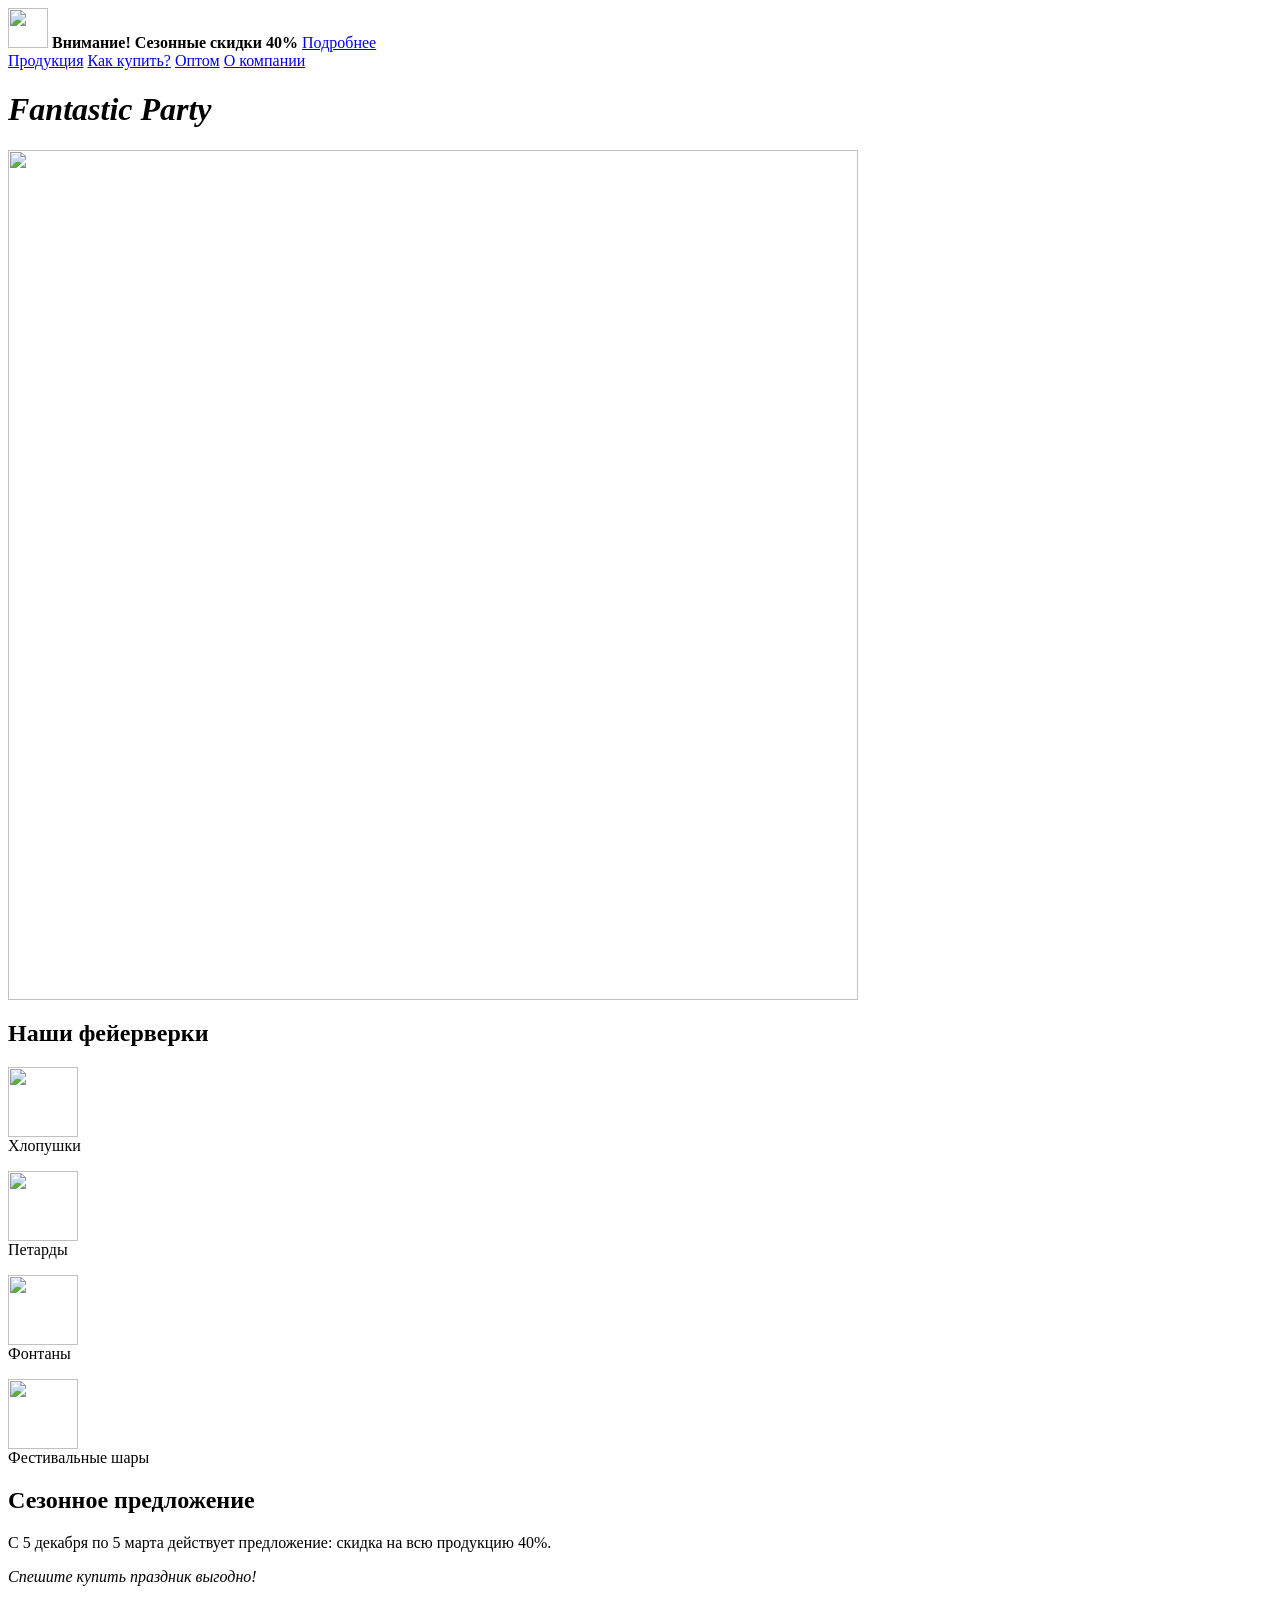
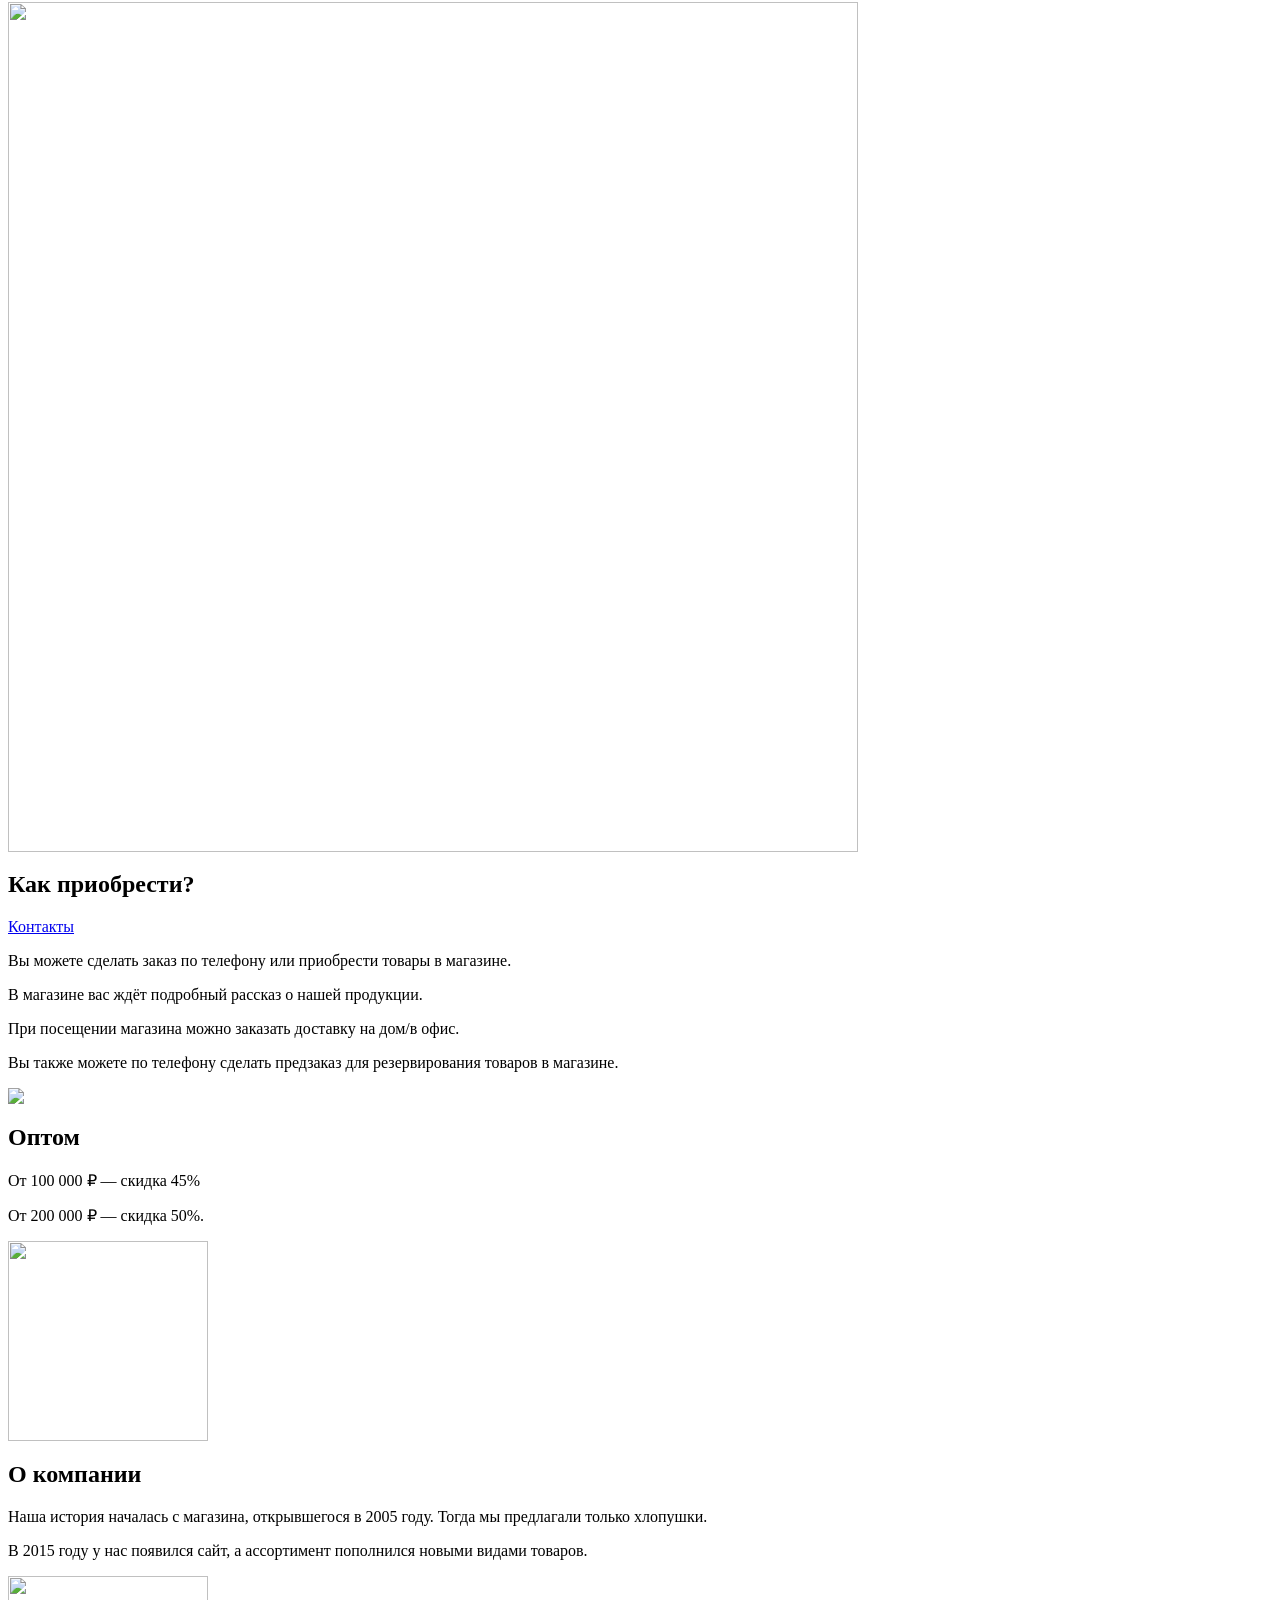
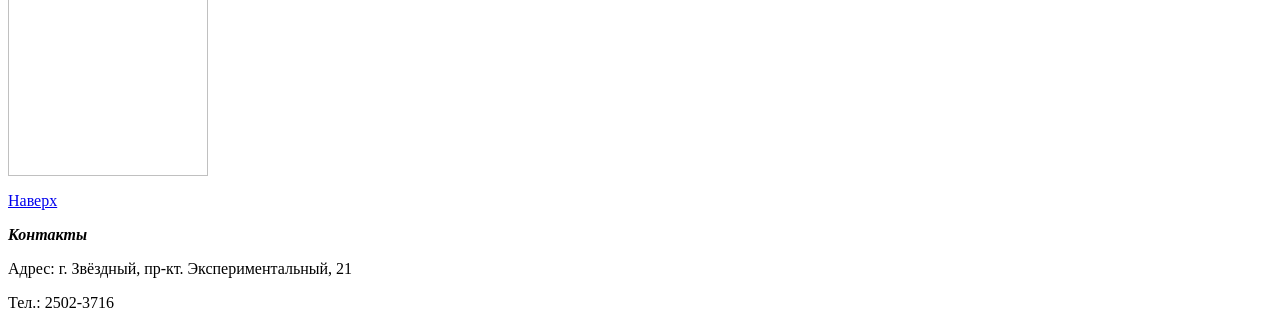
==== index.html @ 4ccf99e3 "Add files via upload" ====
<html>
    <head>
        <link rel="stylesheet" href="style.css"/>
    </head>
    <body>
        <header>
            <img id ="logo" src="https://learn.algoritmika.org/uploads/2020/12/logo_0_1607675596.svg" height="40px"/>
            <b>Внимание! Сезонные скидки 40% </b><a href="#discount">Подробнее</a>
        </header>
        <main>
            <nav>
                <a href="#price">Продукция</a>
                <a href="#delivery">Как купить?</a>
                <a href="#wholesale">Оптом</a>
                <a href="#about_us">О компании</a>
            </nav>
            <h1><i>Fantastic Party</i></h1>
            <img src="https://learn.algoritmika.org/uploads/2020/12/fireworks-2731725_1920_0_1607673819.jpg" width="850px"/>
            <h2 id="price">Наши фейерверки</h2>
            <p>
                <p class="ggg"><img src="https://learn.algoritmika.org/uploads/2020/12/%D1%85%D0%BB%D0%BE%D0%BF%D1%83%D1%88%D0%BA%D0%B0_0_1607673818.svg" width="70px"/><br/>Хлопушки</p>
                <p class="ggg"><img src="https://learn.algoritmika.org/uploads/2020/12/%D0%BF%D0%B5%D1%82%D0%B0%D1%80%D0%B4%D0%B0_0_1607673817.svg" width="70px"/><br/>Петарды</p>
                <p class="ggg"><img src="https://learn.algoritmika.org/uploads/2020/12/%D1%84%D0%BE%D0%BD%D1%82%D0%B0%D0%BD_0_1607673817.svg" width="70px"/><br/>Фонтаны</p>
                <p class="ggg"><img src="https://learn.algoritmika.org/uploads/2020/12/%D1%88%D0%B0%D1%80_0_1607673818.svg" width="70px"/><br/>Фестивальные шары</p>
            </p>
            <h2 id="discount">Сезонное предложение</h2>
            <p>С 5 декабря по 5 марта действует предложение: скидка на всю продукцию 40%.</p>
            <p>
                <i>Спешите купить праздник выгодно!</i>
            </p>
            <img src="https://learn.algoritmika.org/uploads/2020/12/%D1%81%D0%B5%D0%B7%D0%BE%D0%BD%D0%BD%D1%8B%D0%B5%20%D1%81%D0%BA%D0%B8%D0%B4%D0%BA%D0%B8_0_1607673818.jpg" width="850px"/>
            <h2 id="delivery">Как приобрести?</h2>
            <a href="#contacts">Контакты</a>
            <p>Вы можете сделать заказ по телефону или приобрести товары в магазине.</p>
            <p>В магазине вас ждёт подробный рассказ о нашей продукции.</p>
            <p>При посещении магазина можно заказать доставку на дом/в офис.</p>
            <p>Вы также можете по телефону сделать предзаказ для резервирования товаров в магазине.</p>
            <img src="https://learn.algoritmika.org/uploads/2020/12/%D0%BF%D0%BE%D0%BA%D1%83%D0%BF%D0%BA%D0%B0_0_1607673818.png"/>
            <h2 id="wholesale">Оптом</h2>
            <p>От 100 000 ₽ — скидка 45%</p>
            <p>От 200 000 ₽ — скидка 50%.</p>
            <img src="https://learn.algoritmika.org/uploads/2020/12/%D0%BE%D0%BF%D1%82_0_1607673818.png" width="200px"/>
            <h2 id="about_us">О компании</h2>
            <p>Наша история началась с магазина, открывшегося в 2005 году. Тогда мы предлагали только хлопушки.</p>
            <p>В 2015 году у нас появился сайт, а ассортимент пополнился новыми видами товаров.</p>
            <img src="https://learn.algoritmika.org/uploads/2020/12/arrows-2023449_1920_0_1607674211.png" width="200px"/><br/>
            <p><a href="#logo">Наверх</a></p>
        </main>
        <footer>
            <p id="contacts"><b><i>Контакты</i></b></p>
            <p>Адрес: г. Звёздный, пр-кт. Экспериментальный, 21</p>
            <p>Тел.: 2502-3716</p>
        </footer>
    </body>
</html>
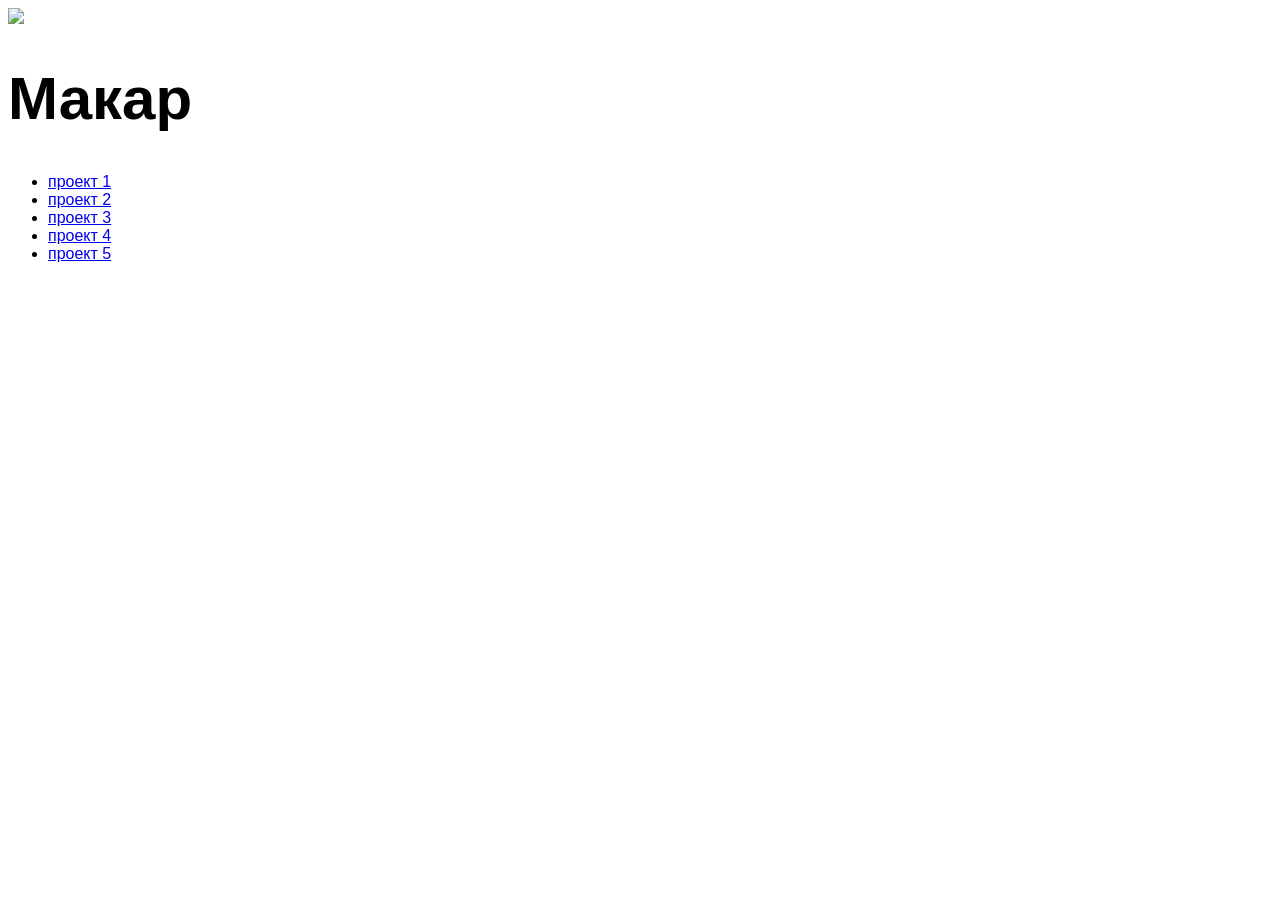
==== commit e613618b: "Create index.html" ====
--- a/index.html
+++ b/index.html
@@ -1,55 +1,18 @@
 <html>
-    <head>
+  <head>
         <link rel="stylesheet" href="style.css"/>
     </head>
     <body>
-        <header>
-            <img id ="logo" src="https://learn.algoritmika.org/uploads/2020/12/logo_0_1607675596.svg" height="40px"/>
-            <b>Внимание! Сезонные скидки 40% </b><a href="#discount">Подробнее</a>
-        </header>
         <main>
-            <nav>
-                <a href="#price">Продукция</a>
-                <a href="#delivery">Как купить?</a>
-                <a href="#wholesale">Оптом</a>
-                <a href="#about_us">О компании</a>
-            </nav>
-            <h1><i>Fantastic Party</i></h1>
-            <img src="https://learn.algoritmika.org/uploads/2020/12/fireworks-2731725_1920_0_1607673819.jpg" width="850px"/>
-            <h2 id="price">Наши фейерверки</h2>
-            <p>
-                <p class="ggg"><img src="https://learn.algoritmika.org/uploads/2020/12/%D1%85%D0%BB%D0%BE%D0%BF%D1%83%D1%88%D0%BA%D0%B0_0_1607673818.svg" width="70px"/><br/>Хлопушки</p>
-                <p class="ggg"><img src="https://learn.algoritmika.org/uploads/2020/12/%D0%BF%D0%B5%D1%82%D0%B0%D1%80%D0%B4%D0%B0_0_1607673817.svg" width="70px"/><br/>Петарды</p>
-                <p class="ggg"><img src="https://learn.algoritmika.org/uploads/2020/12/%D1%84%D0%BE%D0%BD%D1%82%D0%B0%D0%BD_0_1607673817.svg" width="70px"/><br/>Фонтаны</p>
-                <p class="ggg"><img src="https://learn.algoritmika.org/uploads/2020/12/%D1%88%D0%B0%D1%80_0_1607673818.svg" width="70px"/><br/>Фестивальные шары</p>
-            </p>
-            <h2 id="discount">Сезонное предложение</h2>
-            <p>С 5 декабря по 5 марта действует предложение: скидка на всю продукцию 40%.</p>
-            <p>
-                <i>Спешите купить праздник выгодно!</i>
-            </p>
-            <img src="https://learn.algoritmika.org/uploads/2020/12/%D1%81%D0%B5%D0%B7%D0%BE%D0%BD%D0%BD%D1%8B%D0%B5%20%D1%81%D0%BA%D0%B8%D0%B4%D0%BA%D0%B8_0_1607673818.jpg" width="850px"/>
-            <h2 id="delivery">Как приобрести?</h2>
-            <a href="#contacts">Контакты</a>
-            <p>Вы можете сделать заказ по телефону или приобрести товары в магазине.</p>
-            <p>В магазине вас ждёт подробный рассказ о нашей продукции.</p>
-            <p>При посещении магазина можно заказать доставку на дом/в офис.</p>
-            <p>Вы также можете по телефону сделать предзаказ для резервирования товаров в магазине.</p>
-            <img src="https://learn.algoritmika.org/uploads/2020/12/%D0%BF%D0%BE%D0%BA%D1%83%D0%BF%D0%BA%D0%B0_0_1607673818.png"/>
-            <h2 id="wholesale">Оптом</h2>
-            <p>От 100 000 ₽ — скидка 45%</p>
-            <p>От 200 000 ₽ — скидка 50%.</p>
-            <img src="https://learn.algoritmika.org/uploads/2020/12/%D0%BE%D0%BF%D1%82_0_1607673818.png" width="200px"/>
-            <h2 id="about_us">О компании</h2>
-            <p>Наша история началась с магазина, открывшегося в 2005 году. Тогда мы предлагали только хлопушки.</p>
-            <p>В 2015 году у нас появился сайт, а ассортимент пополнился новыми видами товаров.</p>
-            <img src="https://learn.algoritmika.org/uploads/2020/12/arrows-2023449_1920_0_1607674211.png" width="200px"/><br/>
-            <p><a href="#logo">Наверх</a></p>
+            <img src="https://tse3.mm.bing.net/th/id/OIP.4JxFfW_V_nPuac7UXJsWhQHaFd?rs=1&pid=ImgDetMain&o=7&rm=3"/>
+            <h1>Макар </h1>
+            <ul>
+        <li><a href="index1">проект 1</a></li>
+        <li><a href="index2">проект 2 </a></li>
+        <li><a href="index3">проект 3 </a></li>
+        <li><a href="index4">проект 4</a></li> 
+        <li><a href="index5">проект 5</a></li>
+            </ul>  
         </main>
-        <footer>
-            <p id="contacts"><b><i>Контакты</i></b></p>
-            <p>Адрес: г. Звёздный, пр-кт. Экспериментальный, 21</p>
-            <p>Тел.: 2502-3716</p>
-        </footer>
     </body>
 </html>
--- a/style.css
+++ b/style.css
@@ -0,0 +1,22 @@
+  nav {background-color:#5e9c37;
+    }
+nav a {
+    margin:60px;
+    font-size:20px;
+    text-decoration:none; 
+    color:white;  
+    }
+body {
+    font-family: sans-serif;
+}
+header {font-size:60px;
+text-align: center;}
+header img {height:100px;
+width:300px;}
+header a {text-decoration:none;
+border:1px solid rgb(0, 255, 170);
+border-radius:10px;
+background-color:rgb(0, 255, 170);}
+h1 {font-size:60px;}
+footer p {font-size:20px;}
+        
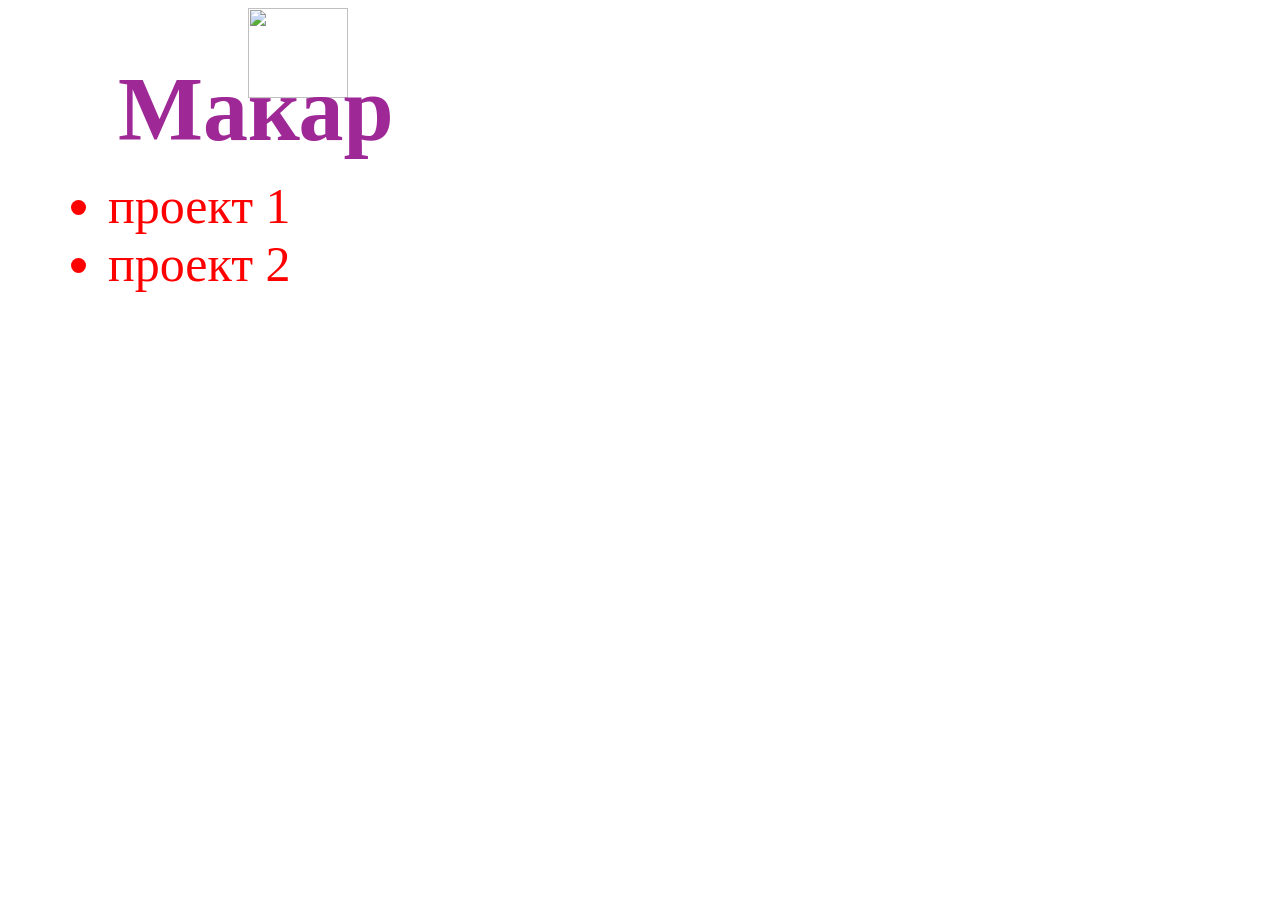
==== commit e3c45938: "Update index.html" ====
--- a/index.html
+++ b/index.html
@@ -9,9 +9,7 @@
             <ul>
         <li><a href="index1">проект 1</a></li>
         <li><a href="index2">проект 2 </a></li>
-        <li><a href="index3">проект 3 </a></li>
-        <li><a href="index4">проект 4</a></li> 
-        <li><a href="index5">проект 5</a></li>
+  
             </ul>  
         </main>
     </body>
--- a/style.css
+++ b/style.css
@@ -1,22 +1,11 @@
-  nav {background-color:#5e9c37;
-    }
-nav a {
-    margin:60px;
-    font-size:20px;
-    text-decoration:none; 
-    color:white;  
-    }
-body {
-    font-family: sans-serif;
-}
-header {font-size:60px;
-text-align: center;}
-header img {height:100px;
-width:300px;}
-header a {text-decoration:none;
-border:1px solid rgb(0, 255, 170);
-border-radius:10px;
-background-color:rgb(0, 255, 170);}
-h1 {font-size:60px;}
-footer p {font-size:20px;}
-        
+h1{color:rgb(159, 40, 151);
+margin:-40px 0px 0px 110px;
+font-size:90px;}
+a{text-decoration:none;
+color:rgb(255, 0, 0)}
+li{font-size:50px;
+color:rgb(255, 0, 0);
+margin:0px 0px 0px 60px}
+img{width: 100px;
+height: 90px;
+margin:0px 0px 0px 240px}
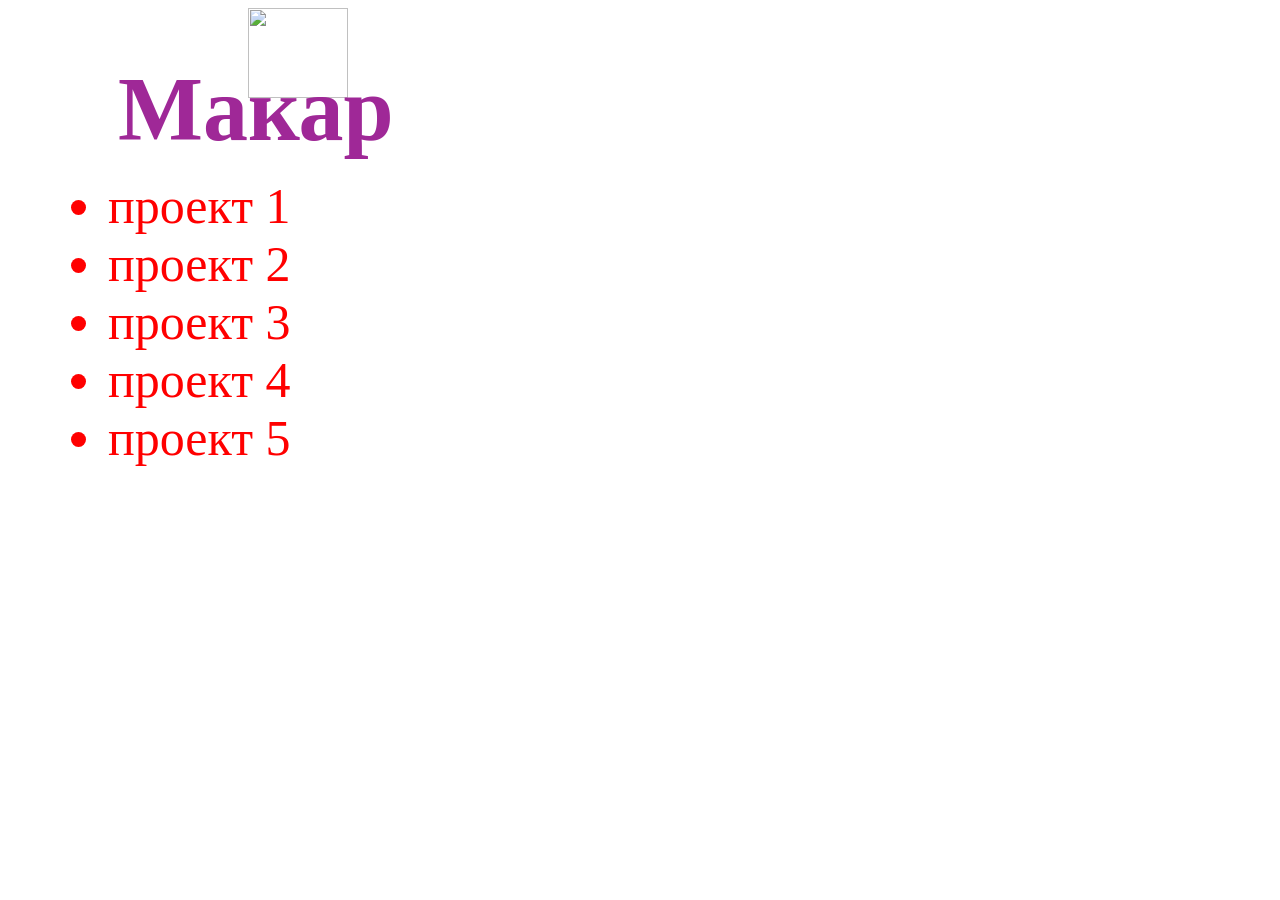
==== commit 86467f7f: "Update index.html" ====
--- a/index.html
+++ b/index.html
@@ -9,6 +9,9 @@
             <ul>
         <li><a href="index1">проект 1</a></li>
         <li><a href="index2">проект 2 </a></li>
+              <li><a href="index2">проект 3 </a></li>
+              <li><a href="index2">проект 4 </a></li>
+              <li><a href="index2">проект 5 </a></li>
   
             </ul>  
         </main>
